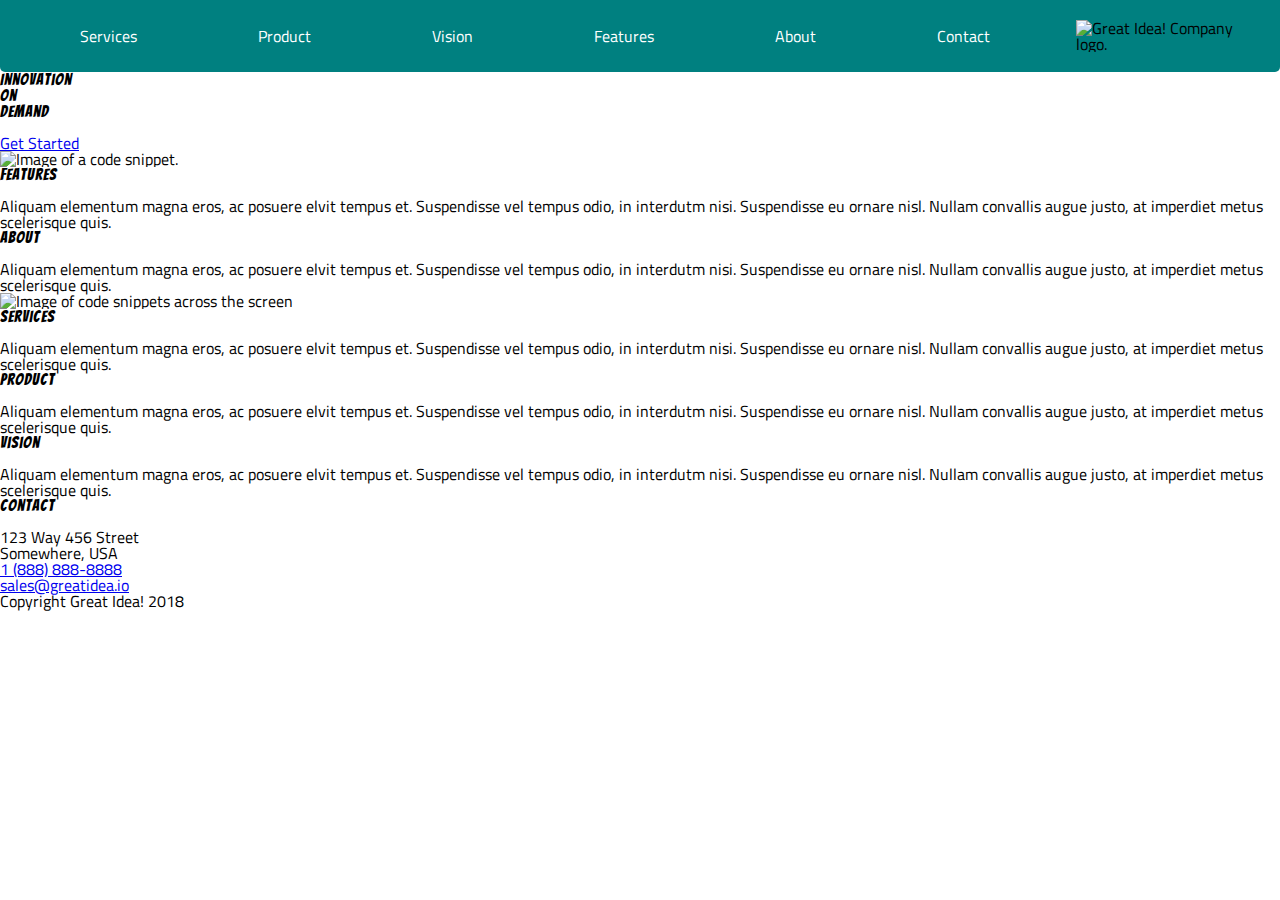
==== great-idea/index.html @ 5e6a6745 "Added flex css to header" ====
<!doctype html>

<html lang="en">
<head>
  <meta charset="utf-8">

  <title>Great Idea!</title>

  <link href="https://fonts.googleapis.com/css?family=Bangers|Titillium+Web" rel="stylesheet">
  <link rel="stylesheet" href="css/index.css">

  <!--[if lt IE 9]>
    <script src="https://cdnjs.cloudflare.com/ajax/libs/html5shiv/3.7.3/html5shiv.js"></script>
  <![endif]-->
</head>

  <body>

    <header>
      <nav>
        <a href="#">Services</a>
        <a href="#">Product</a>
        <a href="#">Vision</a>
        <a href="#">Features</a>
        <a href="#">About</a>
        <a href="#">Contact</a>
      </nav>
      <div class="logoBox">
        <img class="logo" src="img/logo.png" alt="Great Idea! Company logo.">
      </div>
    </header>
  <div class="container">
  <section class="mainSection">
    <div class="halfWidth leftHalf">
      <div class="title">
        <h1>
          Innovation <br>
          On <br>
          Demand
        </h1>
      </div>
      <div class="buttonBox">
        <a href="#" class="button">Get Started</a>
      </div>
    </div>
    <div class="halfWidth rightHalf">
      <img src="img/header-img.png" alt="Image of a code snippet.">
    </div>

  </section>
    <section class="featuresAbout">
      <div class="halfWidth">
      <h2>Features</h2>
      <p>Aliquam elementum magna eros, ac posuere elvit tempus et. Suspendisse vel tempus odio, in interdutm nisi. Suspendisse eu ornare nisl. Nullam convallis augue justo, at imperdiet metus scelerisque quis.</p>
      </div>
      <div class="halfWidth">
        <h2>About</h2>
        <p>Aliquam elementum magna eros, ac posuere elvit tempus et. Suspendisse vel tempus odio, in interdutm nisi. Suspendisse eu ornare nisl. Nullam convallis augue justo, at imperdiet metus scelerisque quis.</p>
      </div>
    </section>
  
    <img class="middle-img" src="img/mid-page-accent.jpg" alt="Image of code snippets across the screen">

    <section class="servicesProductVision">
      <div class="thirdWidth">
        <h2>Services</h2>
        <p>Aliquam elementum magna eros, ac posuere elvit tempus et. Suspendisse vel tempus odio, in interdutm nisi. Suspendisse eu ornare nisl. Nullam convallis augue justo, at imperdiet metus scelerisque quis.</p>
      </div>
      <div class="thirdWidth">
        <h2>Product</h2>
        <p>Aliquam elementum magna eros, ac posuere elvit tempus et. Suspendisse vel tempus odio, in interdutm nisi. Suspendisse eu ornare nisl. Nullam convallis augue justo, at imperdiet metus scelerisque quis.</p>
      </div>
      <div class="thirdWidth">
        <h2>Vision</h2>
        <p>Aliquam elementum magna eros, ac posuere elvit tempus et. Suspendisse vel tempus odio, in interdutm nisi. Suspendisse eu ornare nisl. Nullam convallis augue justo, at imperdiet metus scelerisque quis.</p>
      </div>
    </section>

    <section class="contactSection">
      <h3>Contact</h3>
      <address>
      <p>123 Way 456 Street<br>Somewhere, USA</p>
      <p><a href="tel:18888888888">1 (888) 888-8888</a></p>
      <p><a href="mailto:sales@greatidea.io">sales@greatidea.io</a></p>
      </address>  
    </section>
    <footer>
        <h6>Copyright Great Idea! 2018</h6>
    </footer>
  </div>
      
    
  </body>
</html>
---- great-idea/css/index.css ----
/* http://meyerweb.com/eric/tools/css/reset/ 
   v2.0 | 20110126
   License: none (public domain)
*/

html, body, div, span, applet, object, iframe,
h1, h2, h3, h4, h5, h6, p, blockquote, pre,
a, abbr, acronym, address, big, cite, code,
del, dfn, em, img, ins, kbd, q, s, samp,
small, strike, strong, sub, sup, tt, var,
b, u, i, center,
dl, dt, dd, ol, ul, li,
fieldset, form, label, legend,
table, caption, tbody, tfoot, thead, tr, th, td,
article, aside, canvas, details, embed, 
figure, figcaption, footer, header, hgroup, 
menu, nav, output, ruby, section, summary,
time, mark, audio, video {
	margin: 0;
	padding: 0;
	border: 0;
	font-size: 100%;
	font: inherit;
	vertical-align: baseline;
}
/* HTML5 display-role reset for older browsers */
article, aside, details, figcaption, figure, 
footer, header, hgroup, menu, nav, section {
	display: block;
}
body {
	line-height: 1;
}
ol, ul {
	list-style: none;
}
blockquote, q {
	quotes: none;
}
blockquote:before, blockquote:after,
q:before, q:after {
	content: '';
	content: none;
}
table {
	border-collapse: collapse;
	border-spacing: 0;
}

/* Set every element's box-sizing to border-box */
* {
    box-sizing: border-box;
}

html, body {
    height: 100%;
    font-family: 'Titillium Web', sans-serif;
}

h1, h2, h3, h4, h5 {
    font-family: 'Bangers', cursive;
    letter-spacing: 1px;
    margin-bottom: 15px;
}

/* Copy and paste your work from yesterday here and start to refactor into flexbox */

/* HEADER & NAV - START */

header {
	display: flex;
	justify-content: flex-end;
	background: teal;
	align-items: center;
	padding: 20px;
	border-bottom-right-radius: 5px;
	border-bottom-left-radius: 5px;
}

nav {
	display: flex;
	justify-content: space-around;
	width: 100%;

}

nav a {
	color: white;
	text-decoration: none;
}

nav a:hover {
	color: yellow;
}

.logoBox {
	padding: 0px 2%;
}


/* HEADER & NAV - END */
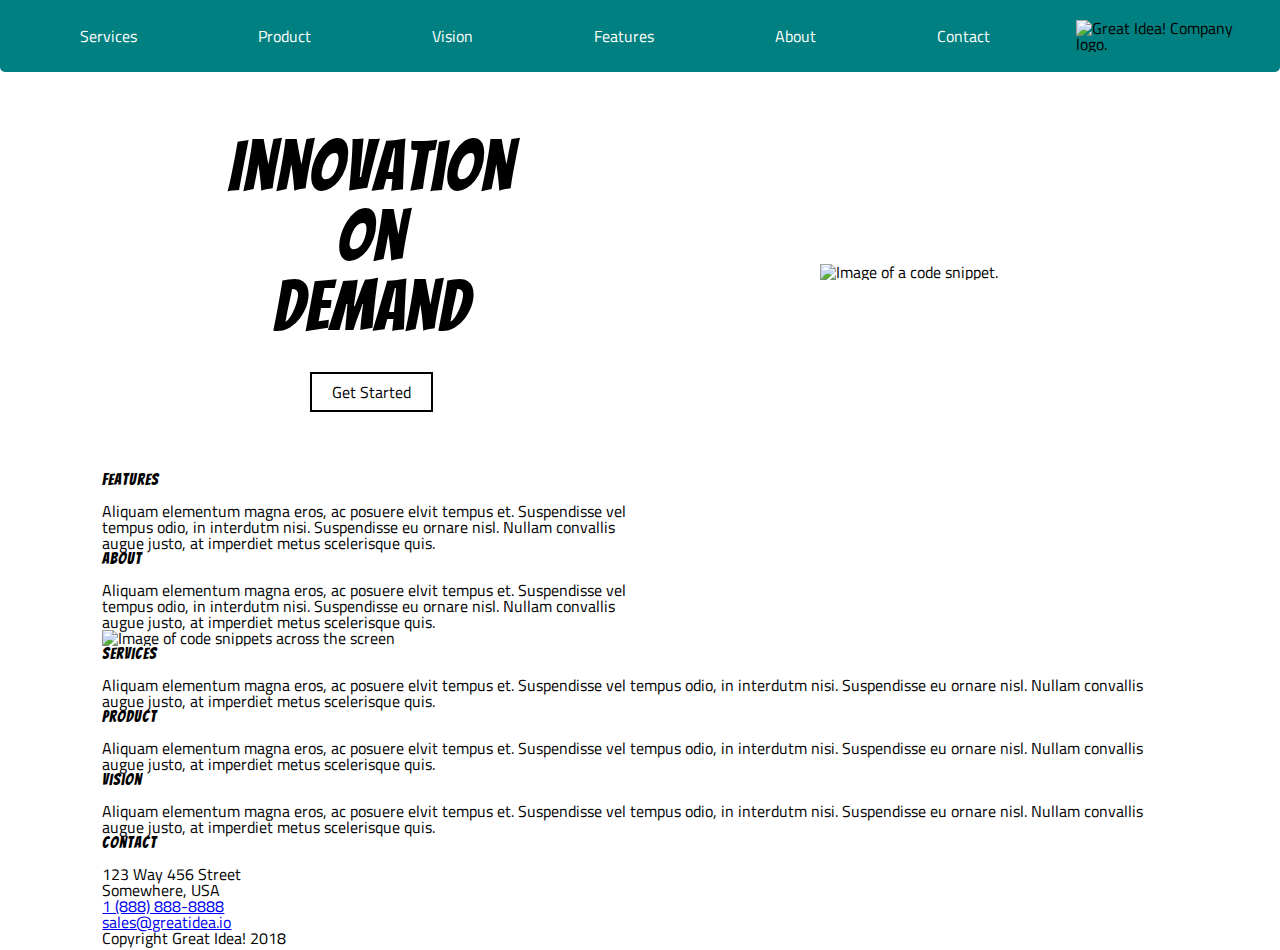
==== commit c13c0fb3: "added flex CSS to Main Top Section" ====
--- a/great-idea/index.html
+++ b/great-idea/index.html
@@ -29,7 +29,7 @@
         <img class="logo" src="img/logo.png" alt="Great Idea! Company logo.">
       </div>
     </header>
-  <div class="container">
+  <div class="pageContainer">
   <section class="mainSection">
     <div class="halfWidth leftHalf">
       <div class="title">
@@ -45,6 +45,7 @@
     </div>
     <div class="halfWidth rightHalf">
       <img src="img/header-img.png" alt="Image of a code snippet.">
+      <!-- <h2>other stuff</h2> -->
     </div>
 
   </section>
--- a/great-idea/css/index.css
+++ b/great-idea/css/index.css
@@ -65,7 +65,7 @@
 
 /* Copy and paste your work from yesterday here and start to refactor into flexbox */
 
-/* HEADER & NAV - START */
+/*** HEADER & NAV - START ***/
 
 header {
 	display: flex;
@@ -100,3 +100,55 @@
 
 /* HEADER & NAV - END */
 
+/*** WHOLE PAGE EDITS - START ***/
+
+.pageContainer {
+	margin: 0px 8%;
+}
+
+/* WHOLE PAGE EDITS - END */
+
+/*** MAIN TOP SECTION - START ***/
+
+.mainSection {
+	display: flex;
+	margin: 60px 0px;
+}
+
+.mainSection .leftHalf {
+	display: flex;
+	flex-flow: column nowrap;
+	align-items: center;
+	justify-content: center;
+}
+
+
+.mainSection .rightHalf  {
+	display: flex;
+	flex-flow: column nowrap;
+	align-items: center;
+	justify-content: center;
+}
+
+
+.mainSection h1 {
+	text-align: center;
+	font-size: 70px;
+}
+.mainSection .button {
+	display: block;
+	text-decoration: none;
+	border: 2px solid black;
+	padding: 10px 20px;
+	color: black;
+	margin-top: 15px;
+}
+
+.halfWidth {
+	width: 50%;
+}
+
+
+/* MAIN TOP SECTION - END */
+
+
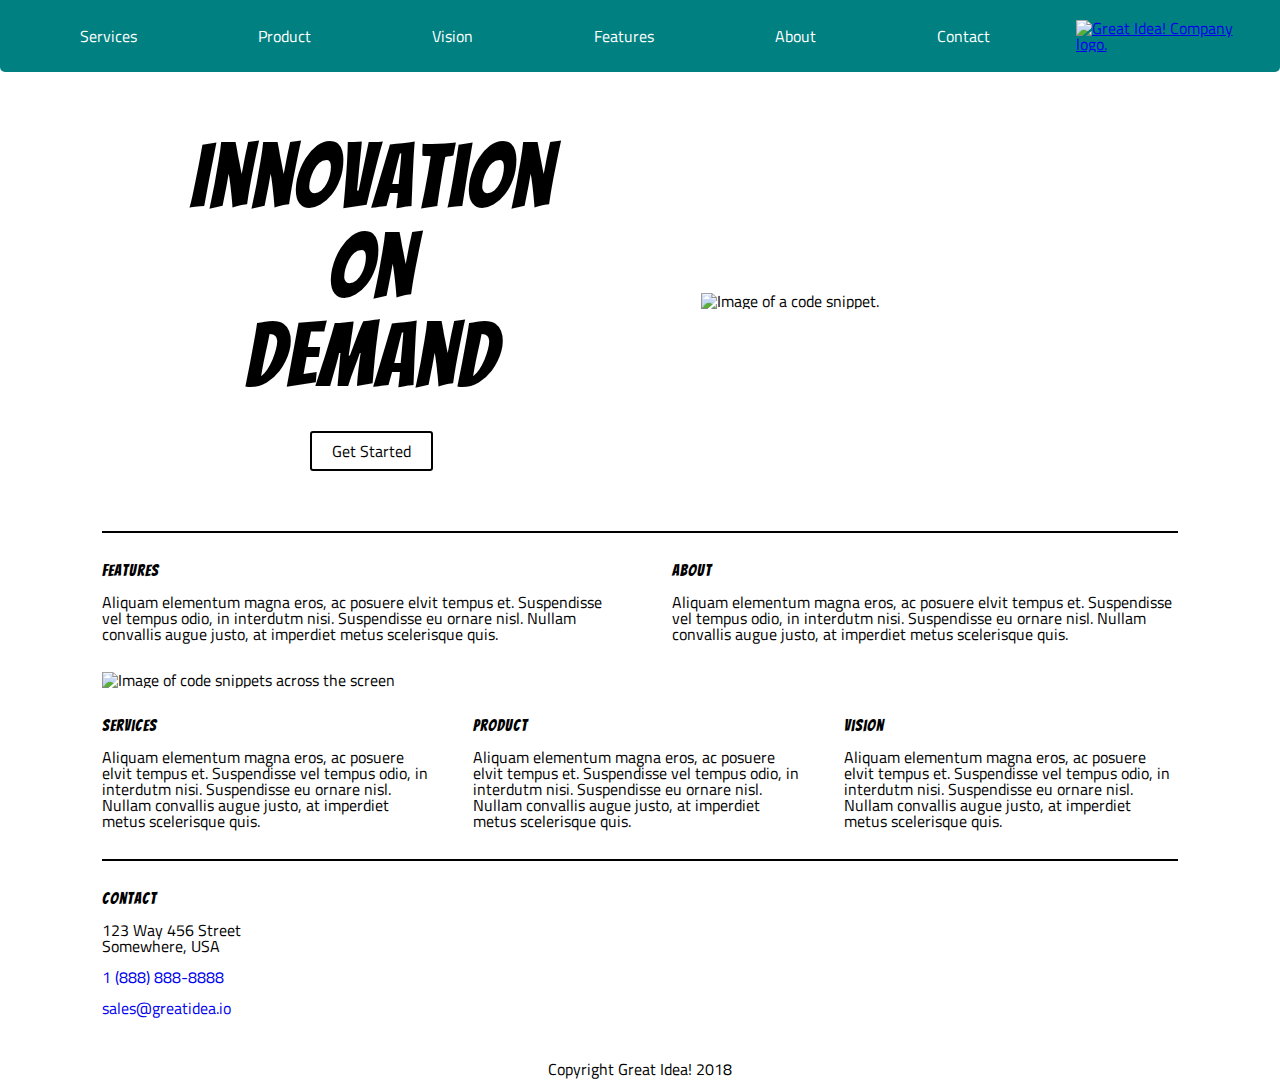
==== commit 1a8415c1: "SERVICES PAGE - >added css to header image, services section, and learn more grid." ====
--- a/great-idea/index.html
+++ b/great-idea/index.html
@@ -18,7 +18,7 @@
 
     <header>
       <nav>
-        <a href="#">Services</a>
+        <a href="services.html">Services</a>
         <a href="#">Product</a>
         <a href="#">Vision</a>
         <a href="#">Features</a>
@@ -26,7 +26,7 @@
         <a href="#">Contact</a>
       </nav>
       <div class="logoBox">
-        <img class="logo" src="img/logo.png" alt="Great Idea! Company logo.">
+        <a href="index.html"><img class="logo" src="img/logo.png" alt="Great Idea! Company logo."></a>
       </div>
     </header>
   <div class="pageContainer">
--- a/great-idea/css/index.css
+++ b/great-idea/css/index.css
@@ -106,6 +106,10 @@
 	margin: 0px 8%;
 }
 
+h1 {
+	font-size: 7vw;
+}
+
 /* WHOLE PAGE EDITS - END */
 
 /*** MAIN TOP SECTION - START ***/
@@ -130,10 +134,16 @@
 	justify-content: center;
 }
 
+.rightHalf img {
+	width: 100%;
+	max-width: 415px;
+	max-height: 415px;
+}
+
 
 .mainSection h1 {
 	text-align: center;
-	font-size: 70px;
+
 }
 .mainSection .button {
 	display: block;
@@ -142,6 +152,14 @@
 	padding: 10px 20px;
 	color: black;
 	margin-top: 15px;
+	border-radius: 3px;
+}
+
+.mainSection .button:hover {
+	color: white;
+	background: teal;
+	box-shadow: 2px 2px #115050;;
+
 }
 
 .halfWidth {
@@ -151,4 +169,123 @@
 
 /* MAIN TOP SECTION - END */
 
-
+/*** SECTION FEATURES ABOUT - START ***/
+
+.featuresAbout {
+	display: flex;
+	border-top: 2px solid black;
+	padding: 30px 0px;
+	justify-content: space-between;
+}
+.featuresAbout .halfWidth {
+	width: 47%;
+}
+
+/* SECTION FEATURES ABOUT - END */
+
+/*** MIDDLE IMAGE IN CONTENT - START ***/
+
+.middle-img {
+	width: 100%;
+}
+
+/* MIDDLE IMAGE IN CONTENT - END */
+
+/*** Services Product Vision Section - START ***/
+
+.servicesProductVision {
+	display: flex;
+	justify-content: space-between;
+	padding: 30px 0px;
+	border-bottom: 2px solid black;
+}
+
+.servicesProductVision .thirdWidth {
+	width: 31%;
+}
+
+
+/* Services Product Vision Section - END */
+
+/*** CONTACT SECTION - START ***/
+
+.contactSection {
+	display: flex;
+	flex-flow: column nowrap;
+	margin: 30px 0px;
+}
+address p {
+	margin-bottom: 15px;
+	
+}
+address a{
+	text-decoration: none;
+}
+
+/* CONTACT SECTION - END */
+
+/*** FOOTER SECTION - START ***/
+footer {
+	display: flex;
+	justify-content: center;
+	margin-bottom: 100px;
+}
+
+/* FOOTER SECTION - END */
+
+/***               EDITS FOR SERVICES PAGE - START                     ***/
+
+/*** HEADER IMAGE - START ***/
+
+.services-header-img {
+	width: 100%;
+}
+
+/* HEADER IMAGE - END */
+
+/*** SERVICES SECTION - START ***/
+
+.services {
+	padding: 40px 0px;
+	border-bottom: 2px solid black;
+}
+
+.services h1 {
+	font-size: 32px;
+}
+
+/* SERVICES SECTION - END */
+
+/*** LEARN MORE GRID - START ***/
+
+
+
+/* LEARN MORE GRID - END */
+
+.learnMoreGrid {
+	display: flex;
+	flex-flow: row wrap;
+	justify-content: space-between;
+	padding: 40px 0px;
+}
+
+.learnMoreButton {
+	background: white;
+	color: black;
+	border: 1px solid black;
+	border-radius: 5px;
+	text-decoration: none;
+	padding: 10px 40px;
+	display: inline-block;
+	margin: 20px 0px;
+}
+
+.singleGridBox {
+	border: 1px solid black;
+	background: #ccc;
+	padding: 20px;
+	width: 48%;
+	margin-bottom: 4%;
+}
+
+/*               EDITS FOR SERVICES PAGE - END                     */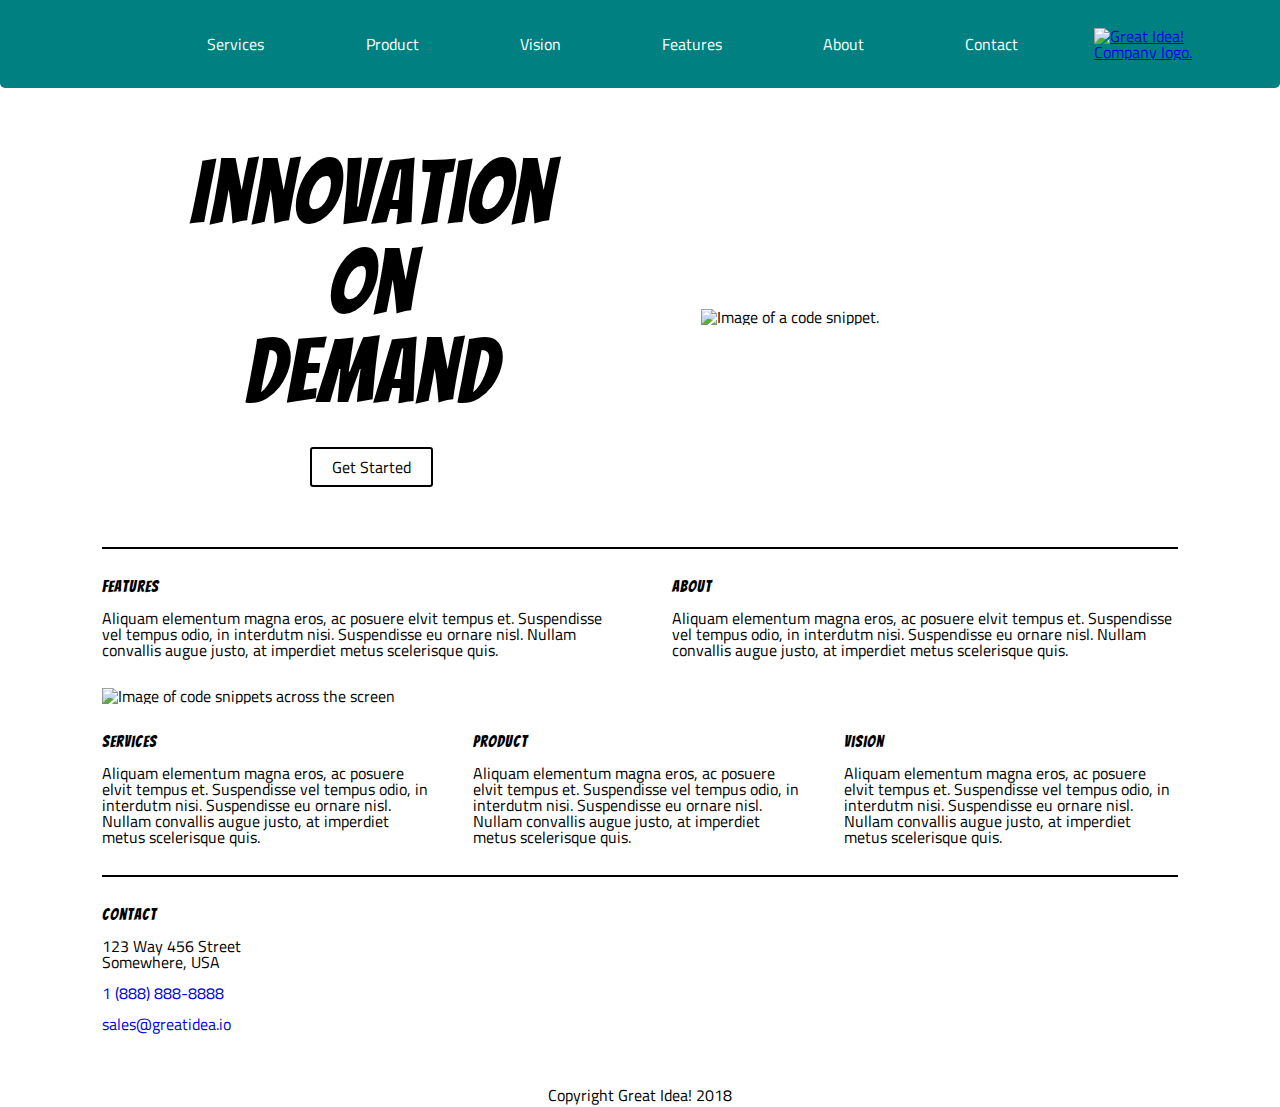
==== commit 44496899: "added hamburger mobile nav to homepage" ====
--- a/great-idea/index.html
+++ b/great-idea/index.html
@@ -17,6 +17,12 @@
   <body>
 
     <header>
+      <div class="mobileNav">
+          <div class="hamburger">
+            _<br>_<br>_
+          </div>
+          
+        </div>
       <nav>
         <a href="services.html">Services</a>
         <a href="#">Product</a>
--- a/great-idea/css/index.css
+++ b/great-idea/css/index.css
@@ -84,6 +84,13 @@
 
 }
 
+.mobileNav {
+	visibility: hidden;
+	width: 15%;
+	display: flex;
+	flex-flow: row wrap;
+}
+
 nav a {
 	color: white;
 	text-decoration: none;
@@ -95,6 +102,8 @@
 
 .logoBox {
 	padding: 0px 2%;
+
+
 }
 
 
@@ -258,15 +267,11 @@
 
 /*** LEARN MORE GRID - START ***/
 
-
-
-/* LEARN MORE GRID - END */
-
 .learnMoreGrid {
 	display: flex;
 	flex-flow: row wrap;
 	justify-content: space-between;
-	padding: 40px 0px;
+	padding-top: 40px;
 }
 
 .learnMoreButton {
@@ -280,6 +285,12 @@
 	margin: 20px 0px;
 }
 
+.learnMoreButton:hover {
+	color: white;
+	background: teal;
+	border: 1px solid white;
+}
+
 .singleGridBox {
 	border: 1px solid black;
 	background: #ccc;
@@ -287,5 +298,84 @@
 	width: 48%;
 	margin-bottom: 4%;
 }
-
-/*               EDITS FOR SERVICES PAGE - END                     */+/* LEARN MORE GRID - END */
+
+/*** SOME FACTS SECTION - START ***/
+
+.someFacts {
+	display: flex;
+	flex-flow: row wrap;
+	border-top: 2px solid black;
+	padding: 40px 0px;
+	justify-content: space-between;
+}
+.someFacts p {
+	margin-bottom: 20px;
+	
+}
+.someFacts li {
+	list-style-type: square;
+	margin-bottom: 15px;
+}
+ul {
+	margin-left: 20px;
+}	
+
+.someFacts .leftHalf {
+	width: 48%;
+}
+.someFacts .rightHalf {
+	width: 48%;	
+	display: flex;
+	justify-content: flex-end;
+}
+.someFacts img {
+	width: 100%;
+	height: auto;
+}
+
+/* SOME FACTS SECTION - END */
+
+/*** FOOTER SECTION - START ***/
+
+footer {
+	margin: 40px 0px;
+}
+
+/* FOOTER SECTION - END */
+
+
+
+
+
+/*               EDITS FOR SERVICES PAGE - END                     */
+
+
+@media only screen and (max-width: 900px) {
+	.singleGridBox {
+		width: 100%;
+
+	}
+	.someFacts .leftHalf {
+		width: 100%;
+	}
+	.someFacts .rightHalf {
+		width: 100%;
+		justify-content: center;
+	}
+	nav {
+		visibility: hidden;
+	}
+	.mobileNav {
+		visibility: visible;
+		line-height: .1;
+		font-size: 50px;
+	}
+	.hamburger {
+		margin-top: -35px;
+	}
+	.hamburger:hover {
+		color: white;
+		cursor: pointer;
+	}
+}